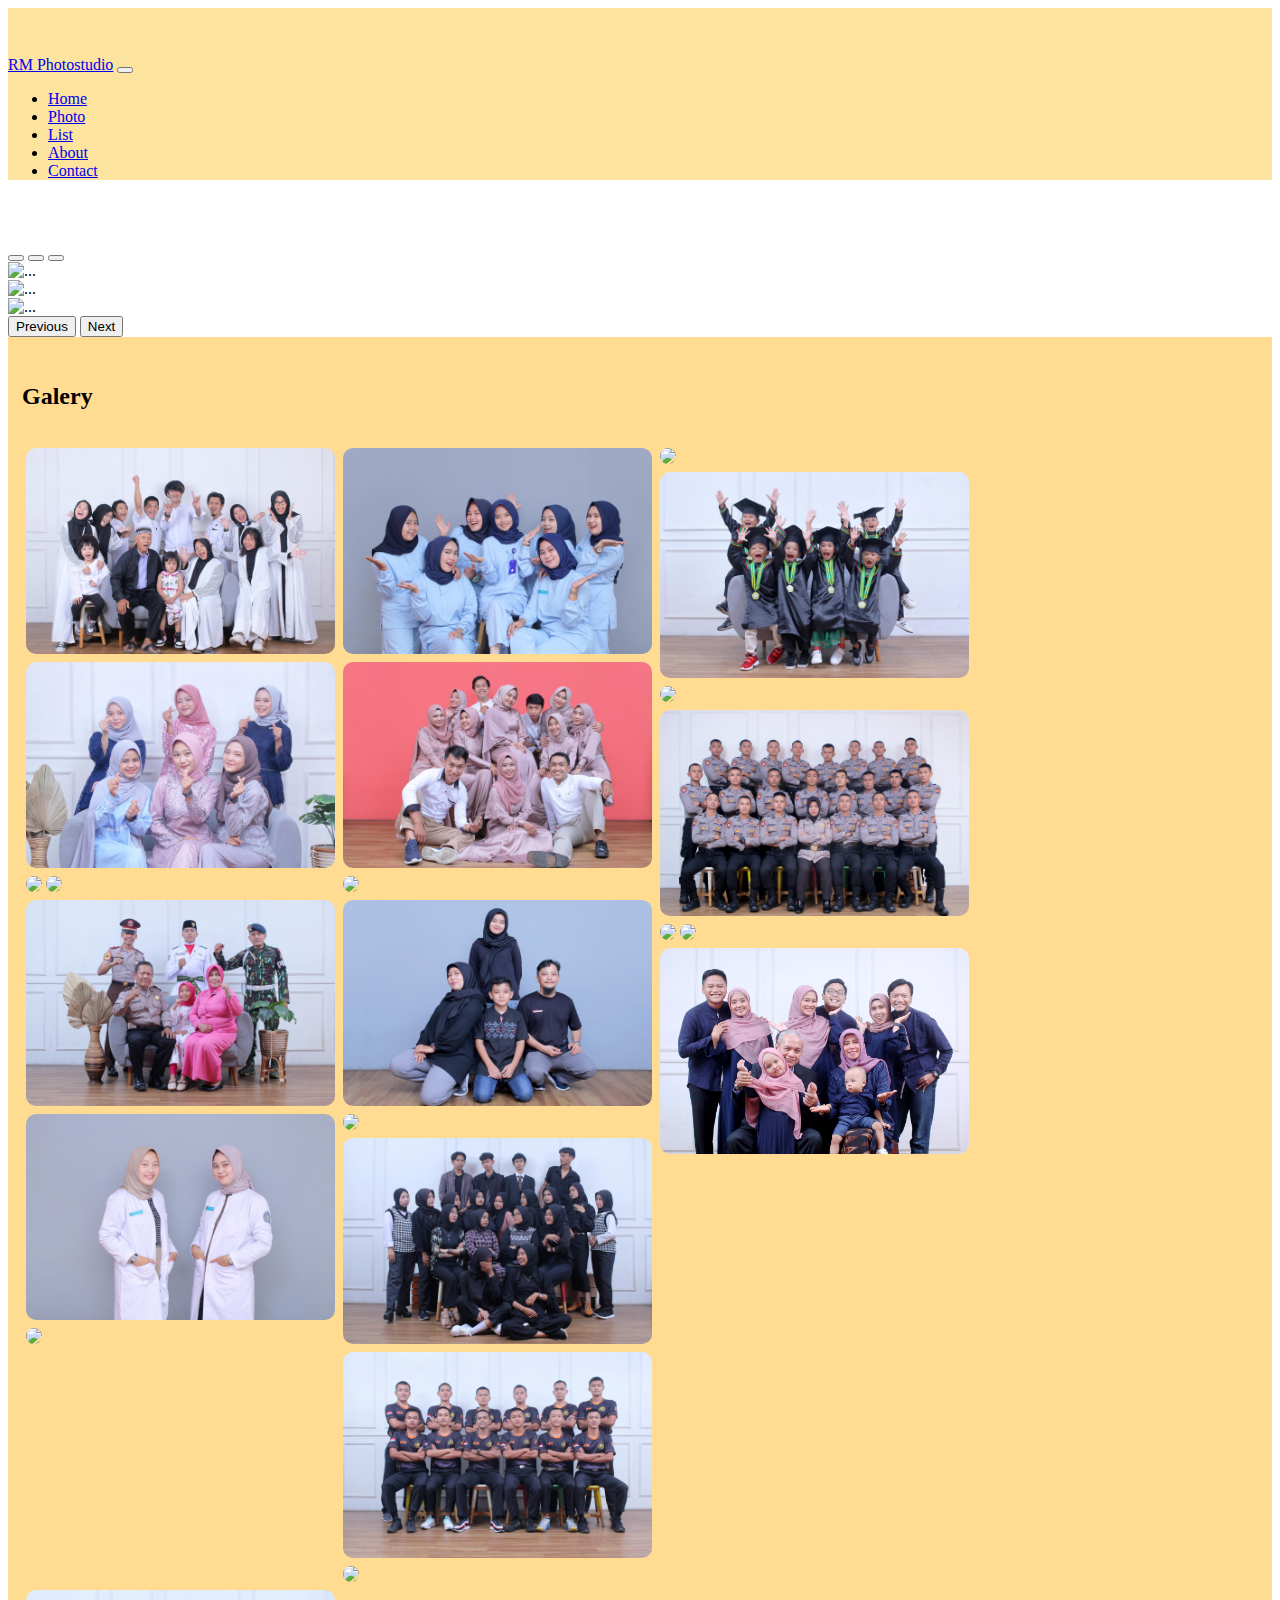
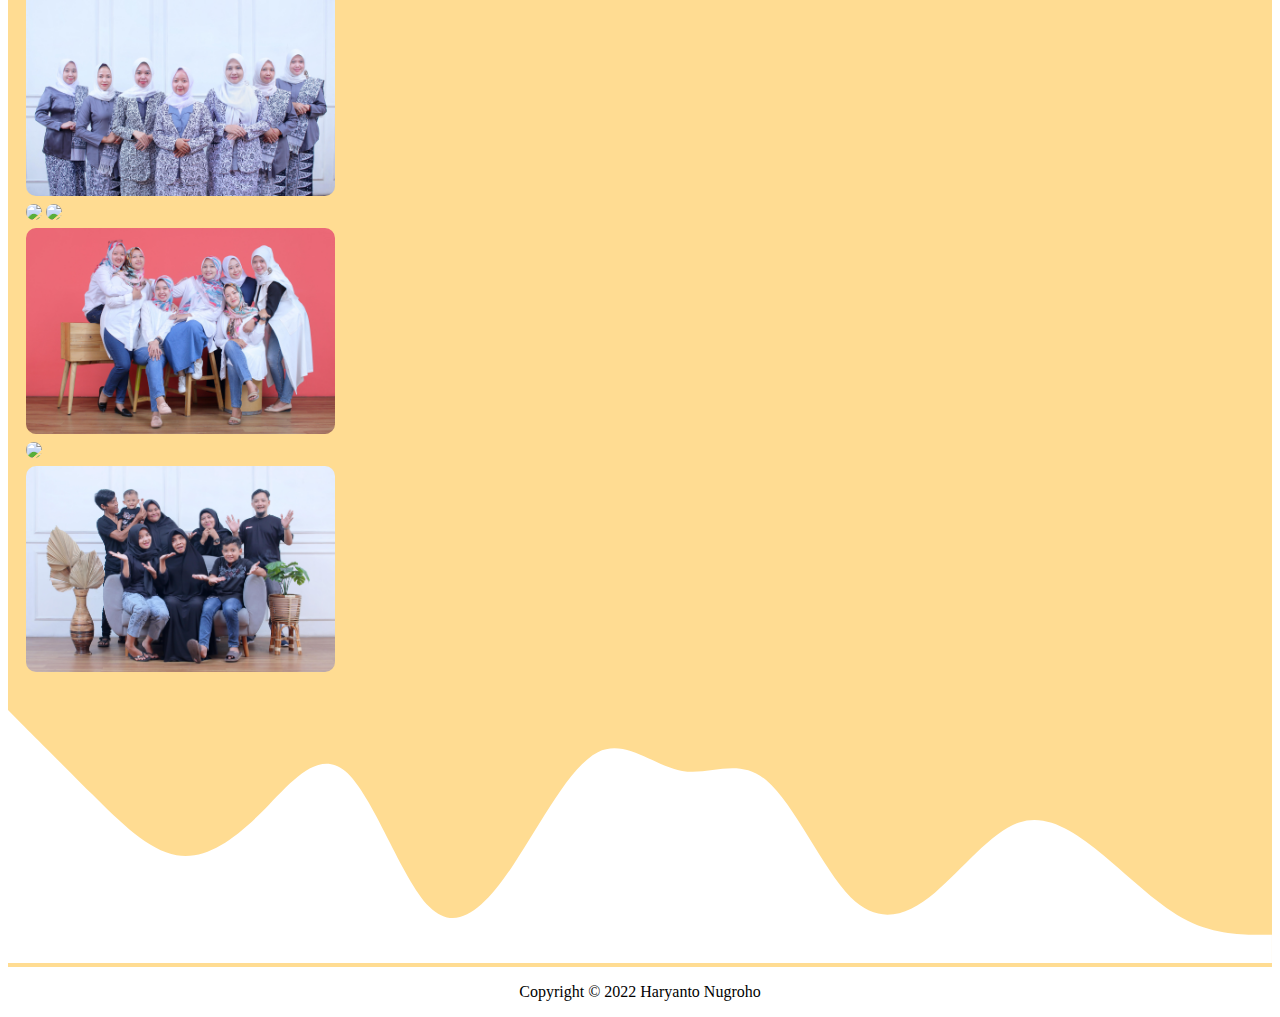
==== galery.html @ a2d638ed "fix" ====
<!doctype html>
<html lang="en">
  <head>
    <meta charset="utf-8">
    <meta name="viewport" content="width=device-width, initial-scale=1">
    <!-- bootstrap -->
    <link href="https://cdn.jsdelivr.net/npm/bootstrap@5.1.3/dist/css/bootstrap.min.css" rel="stylesheet" integrity="sha384-1BmE4kWBq78iYhFldvKuhfTAU6auU8tT94WrHftjDbrCEXSU1oBoqyl2QvZ6jIW3" crossorigin="anonymous">
    <link rel="stylesheet" href="https://cdn.jsdelivr.net/npm/bootstrap-icons@1.8.0/font/bootstrap-icons.css">
    <!-- css -->
    <link rel="stylesheet" href="assets/css/style.css">
    <!-- title -->
    <title>RM Photostudio</title>
    <link rel="shortcut icon" href="assets/img/favicon.png" type="image/x-icon">
    <link rel="icon" href="assets/img/favicon.png" type="image/x-icon">
  </head>
  <body id="home">
    <!-- navbar -->
    <nav class="navbar navbar-expand-lg navbar-light shadow-sm fixed-top" style="background-color: #fce39e;">
        <div class="container">
          <a class="navbar-brand" href="#">RM Photostudio</a>
          <button class="navbar-toggler" type="button" data-bs-toggle="collapse" data-bs-target="#navbarNav" aria-controls="navbarNav" aria-expanded="false" aria-label="Toggle navigation">
            <span class="navbar-toggler-icon"></span>
          </button>
          <div class="collapse navbar-collapse" id="navbarNav">
            <ul class="navbar-nav ms-auto">
              <li class="nav-item">
                <a class="nav-link active" aria-current="page" href="index.html">Home</a>
              </li>
              <li class="nav-item">
                <a class="nav-link" href="index.html">Photo</a>
              </li>
              <li class="nav-item">
                <a class="nav-link" href="index.html">List</a>
              </li>
              <li class="nav-item">
                <a class="nav-link" href="index.html">About</a>
              </li>
              <li class="nav-item">
                <a class="nav-link" href="index.html">Contact</a>
              </li>
            </ul>
          </div>
        </div>
      </nav>

      <!-- Jumbotron -->
      <nav>
        <div id="carouselExampleIndicators" class="carousel slide" data-bs-ride="carousel">
          <div class="carousel-indicators">
            <button type="button" data-bs-target="#carouselExampleIndicators" data-bs-slide-to="0" class="active" aria-current="true" aria-label="Slide 1"></button>
            <button type="button" data-bs-target="#carouselExampleIndicators" data-bs-slide-to="1" aria-label="Slide 2"></button>
            <button type="button" data-bs-target="#carouselExampleIndicators" data-bs-slide-to="2" aria-label="Slide 3"></button>
          </div>
          <div class="carousel-inner">
            <div class="carousel-item active">
              <img src="assets/img/fml.JPG" class="d-block w-100" alt="...">
            </div>
            <div class="carousel-item">
              <img src="assets/img/grp.JPG" class="d-block w-100" alt="...">
            </div>
            <div class="carousel-item">
              <img src="assets/img/cpl.JPG" class="d-block w-100" alt="...">
            </div>
          </div>
          <button class="carousel-control-prev" type="button" data-bs-target="#carouselExampleIndicators" data-bs-slide="prev">
            <span class="carousel-control-prev-icon" aria-hidden="true"></span>
            <span class="visually-hidden">Previous</span>
          </button>
          <button class="carousel-control-next" type="button" data-bs-target="#carouselExampleIndicators" data-bs-slide="next">
            <span class="carousel-control-next-icon" aria-hidden="true"></span>
            <span class="visually-hidden">Next</span>
          </button>
        </div>
      </nav>      
      <!-- Photo -->
      <section class="galery" style="background-color: #ffdc92">
        <div class="row text-center mb-3">
          <div class="col">
            <h2>Galery</h2>
          </div>
        </div>
        <div class="row">
          <div class="column">
            <img src="assets/img/galery/glr1.JPG">
            <img src="assets/img/galery/glr2.JPG">
            <img src="assets/img/galery/glr3.JPG">
            <img src="assets/img/galery/glr4.JPG">
            <img src="assets/img/galery/glr5.JPG">
            <img src="assets/img/galery/glr6.JPG">
            <img src="assets/img/galery/glr7.jpg">
          </div>
          <div class="column">
            <img src="assets/img/galery/glr8.JPG">
            <img src="assets/img/galery/glr9.JPG">
            <img src="assets/img/galery/glr10.JPG">
            <img src="assets/img/galery/glr11.JPG">
            <img src="assets/img/galery/glr12.JPG">
            <img src="assets/img/galery/glr13.JPG">
            <img src="assets/img/galery/glr29.JPG">
            <img src="assets/img/galery/glr28.JPG">
          </div>
          <div class="column">
            <img src="assets/img/galery/glr14.JPG">
            <img src="assets/img/galery/glr15.JPG">
            <img src="assets/img/galery/glr16.JPG">
            <img src="assets/img/galery/glr17.JPG">
            <img src="assets/img/galery/glr18.JPG">
            <img src="assets/img/galery/glr30.JPG">
            <img src="assets/img/galery/glr20.JPG">
          </div>
          <div class="column">
            <img src="assets/img/galery/glr21.JPG">
            <img src="assets/img/galery/glr22.JPG">
            <img src="assets/img/galery/glr23.JPG">
            <img src="assets/img/galery/glr24.JPG">
            <img src="assets/img/galery/glr25.JPG">
            <img src="assets/img/galery/glr26.jpg">
          </div>
        </div>
        <svg xmlns="http://www.w3.org/2000/svg" viewBox="0 0 1440 320"><path fill="#ffffff" fill-opacity="1" d="M0,32L16,48C32,64,64,96,96,128C128,160,160,192,192,197.3C224,203,256,181,288,149.3C320,117,352,75,384,101.3C416,128,448,224,480,256C512,288,544,256,576,208C608,160,640,96,672,80C704,64,736,96,768,101.3C800,107,832,85,864,112C896,139,928,213,960,245.3C992,277,1024,267,1056,240C1088,213,1120,171,1152,160C1184,149,1216,171,1248,197.3C1280,224,1312,256,1344,272C1376,288,1408,288,1424,288L1440,288L1440,320L1424,320C1408,320,1376,320,1344,320C1312,320,1280,320,1248,320C1216,320,1184,320,1152,320C1120,320,1088,320,1056,320C1024,320,992,320,960,320C928,320,896,320,864,320C832,320,800,320,768,320C736,320,704,320,672,320C640,320,608,320,576,320C544,320,512,320,480,320C448,320,416,320,384,320C352,320,320,320,288,320C256,320,224,320,192,320C160,320,128,320,96,320C64,320,32,320,16,320L0,320Z"></path></svg>
      </section>
    <script src="https://cdn.jsdelivr.net/npm/bootstrap@5.1.3/dist/js/bootstrap.bundle.min.js" integrity="sha384-ka7Sk0Gln4gmtz2MlQnikT1wXgYsOg+OMhuP+IlRH9sENBO0LRn5q+8nbTov4+1p" crossorigin="anonymous"></script>
    <footer style="text-align: center;">
        <p>Copyright &copy; 2022 Haryanto Nugroho</p>
    </footer>
  </body>
</html>
---- assets/css/style.css ----
.jumbotron {
    padding-top: 6rem;
    background-color: #ffffff;
}
section {
    padding-top: 5rem ;
}
.galery {
  padding-top: 1rem;
}
nav{
    padding-top: 3rem;
}

/* css responsive gambar */
.row {
    display: flex;
    margin: 10px;
    flex-wrap: wrap;
    padding: 0 4px;
  }
  
  /* Create four equal columns that sits next to each other */
  .column {
    flex: 25%;
    max-width: 25%;
    padding: 0 4px;
  }
  
  .column img {
    border-radius: 10px;
    margin-top: 8px;
    vertical-align: middle;
    width: 100%;
  }
  
  /* Responsive layout - makes a two column-layout instead of four columns */
  @media screen and (max-width: 600px) {
    .column {
      flex: 50%;
      max-width: 50%;
    }
  }
  
  /* Responsive layout - makes the two columns stack on top of each other instead of next to each other */
  @media screen and (max-width: 350px) {
    .column {
      flex: 100%;
      max-width: 100%;
    }
  }
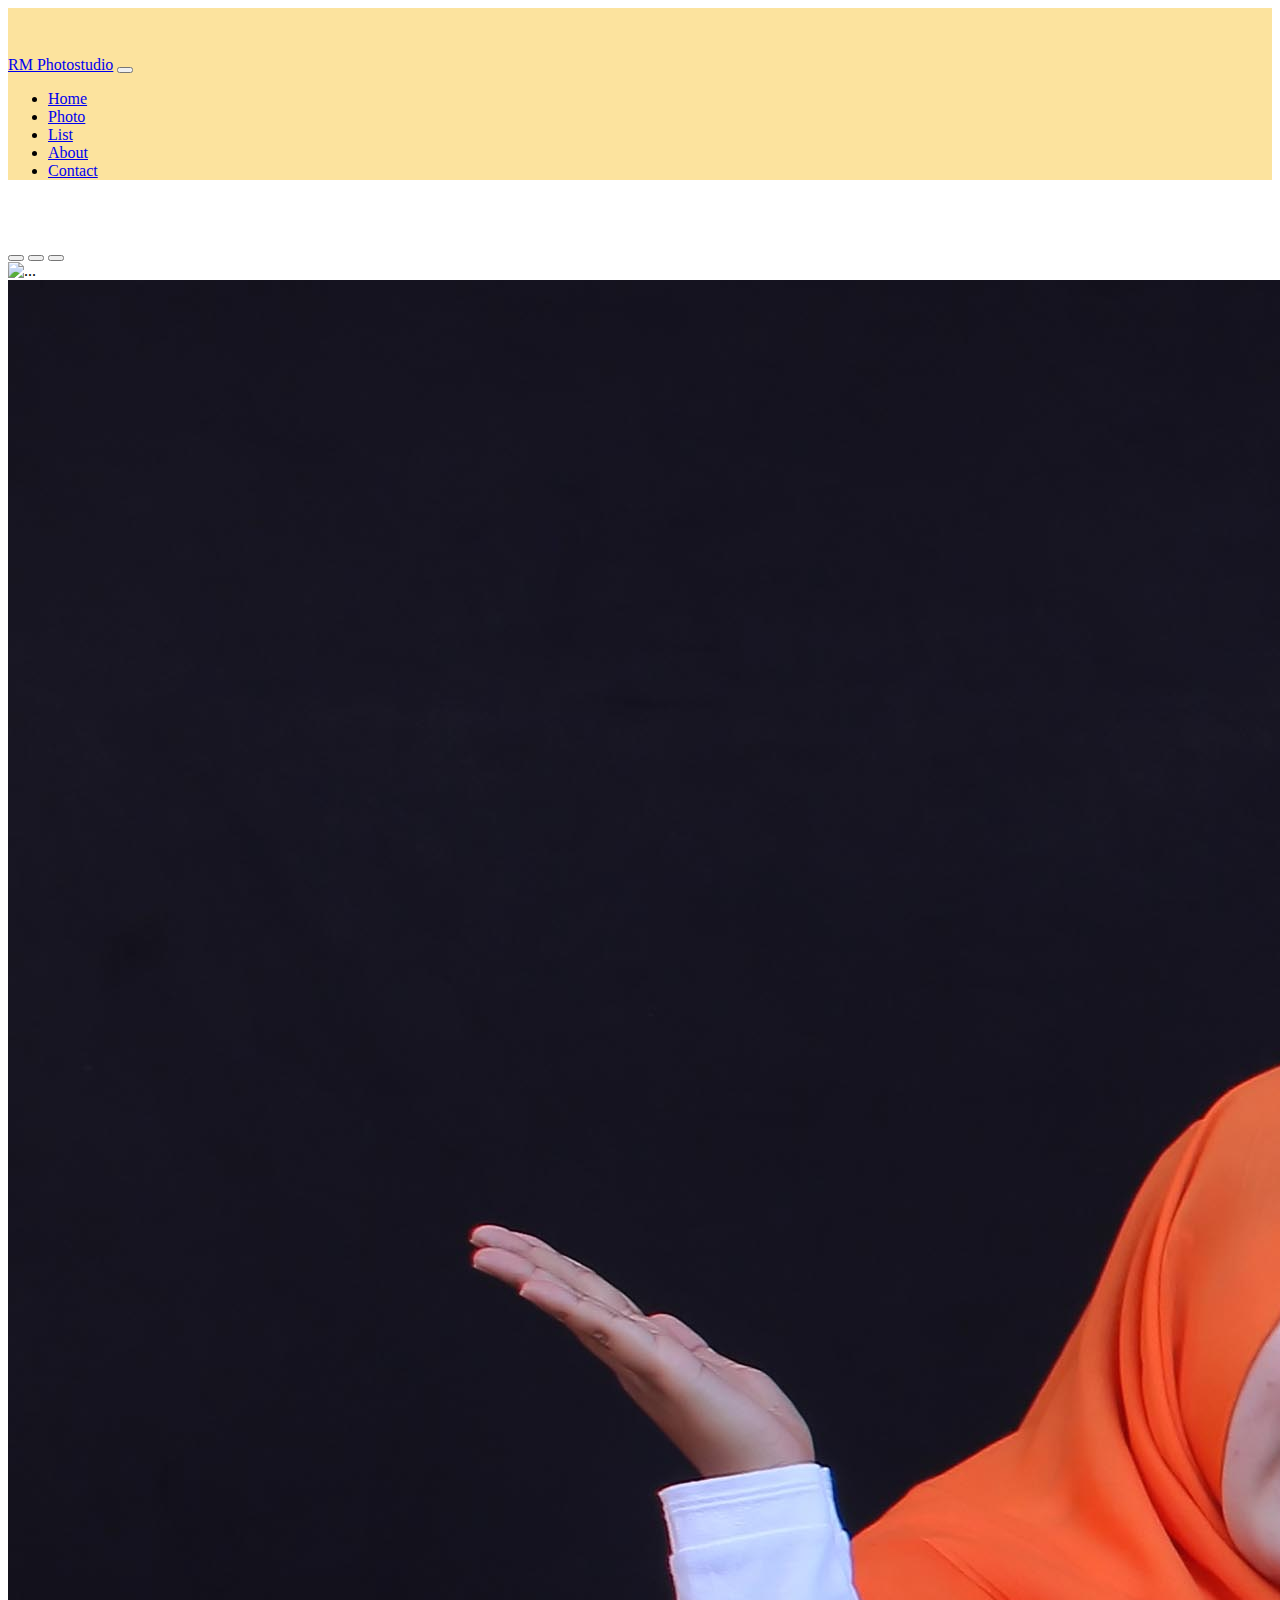
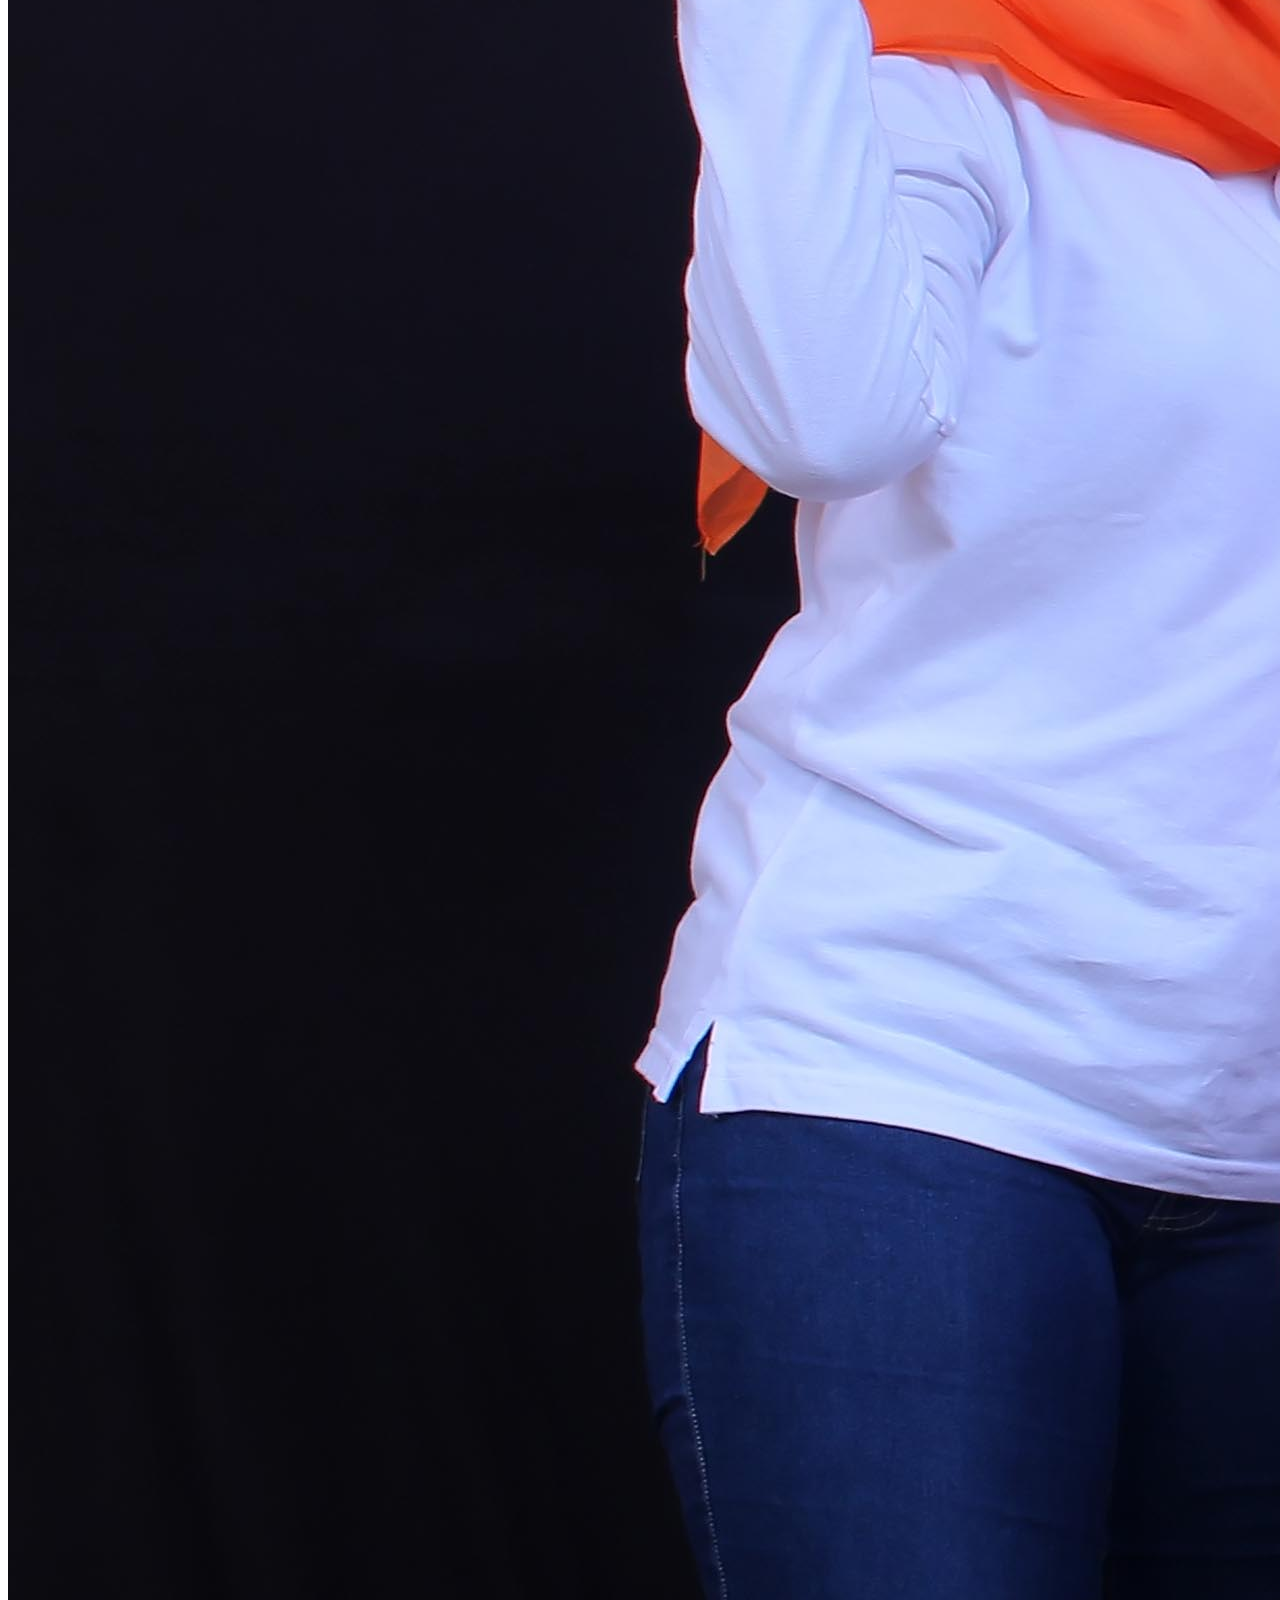
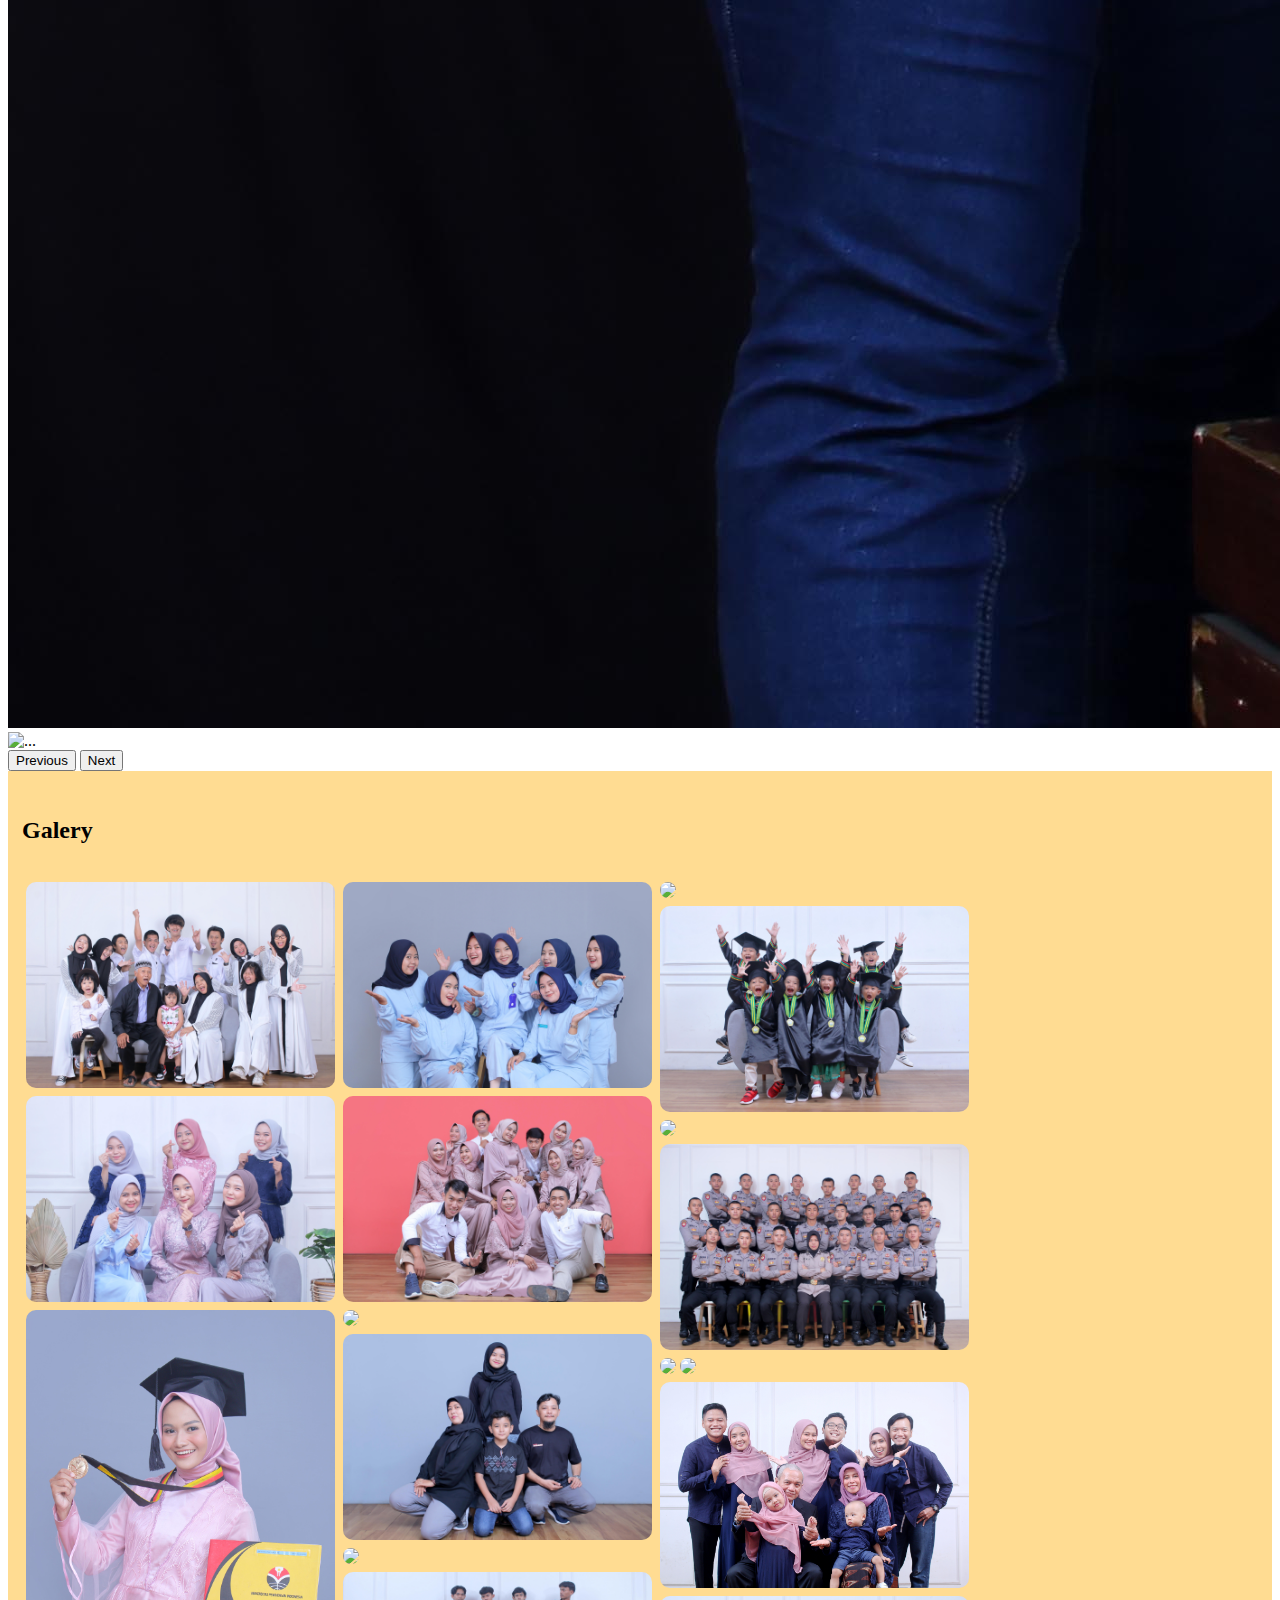
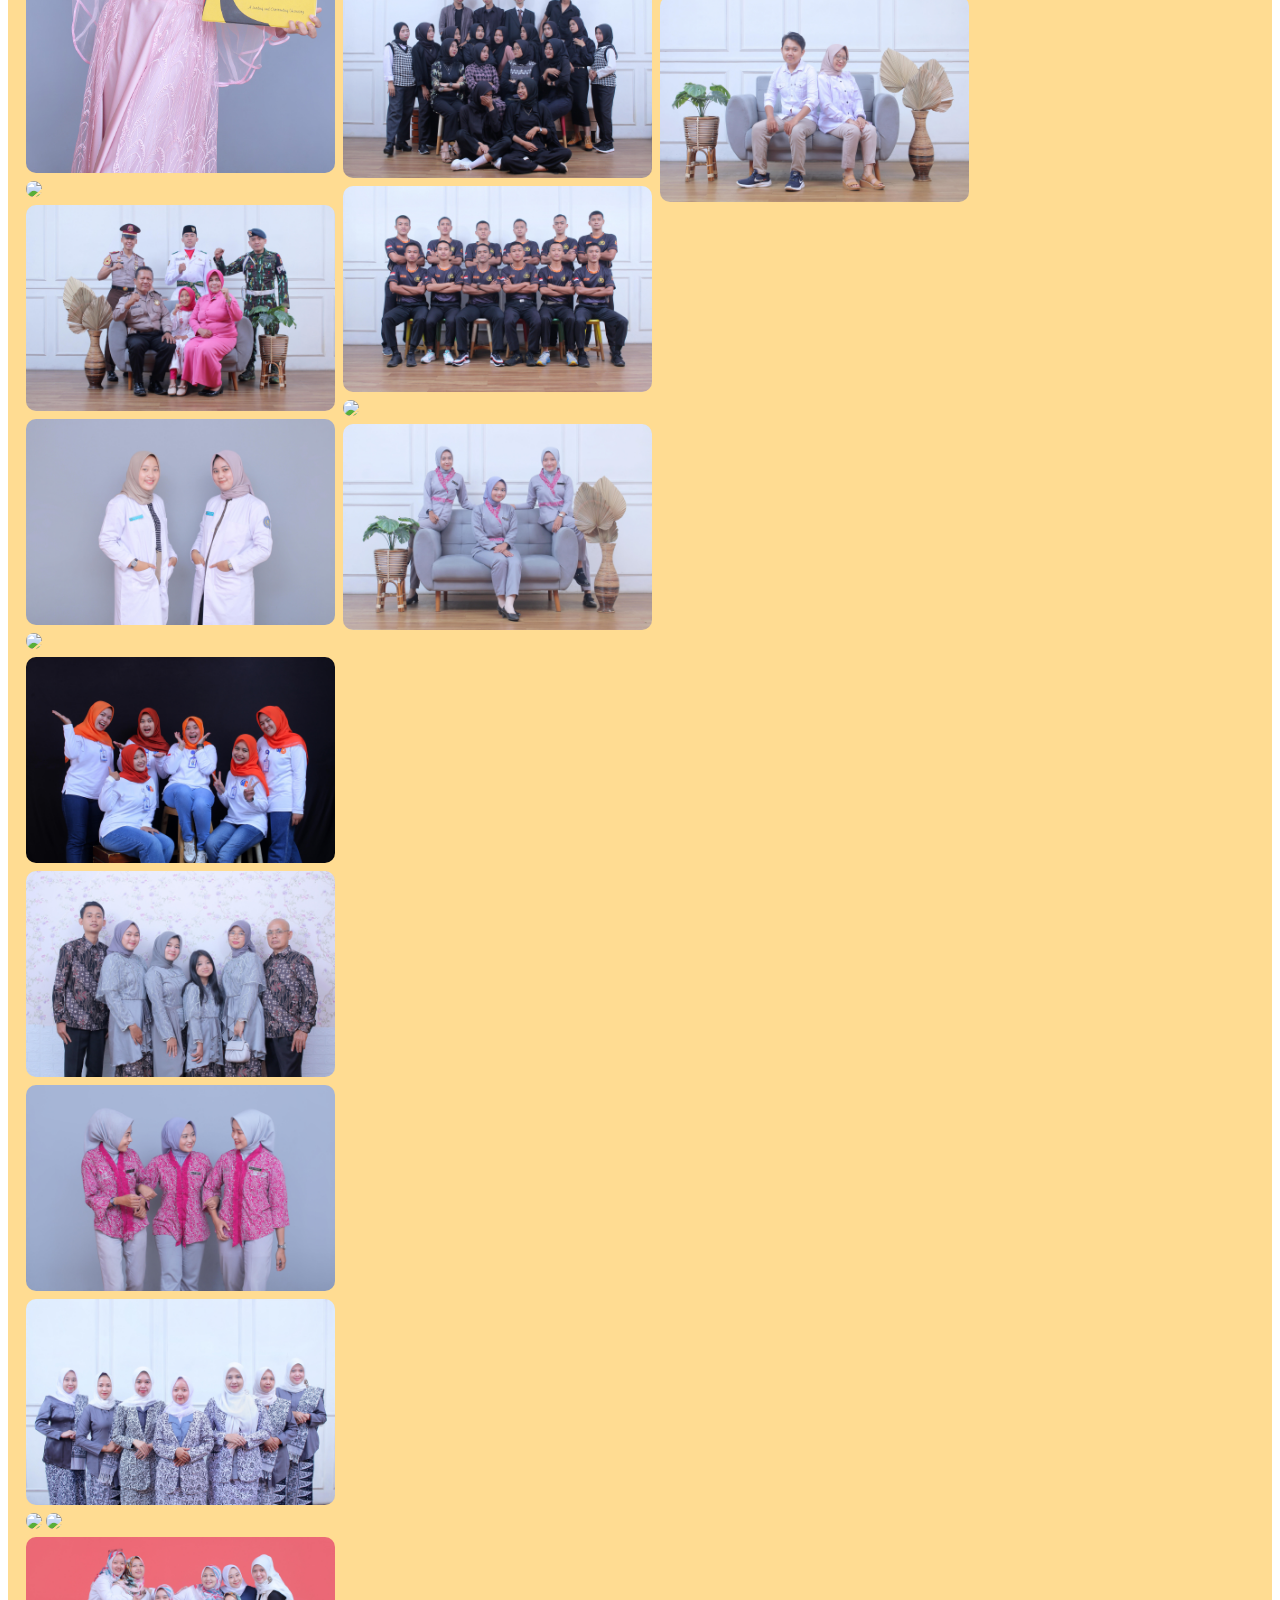
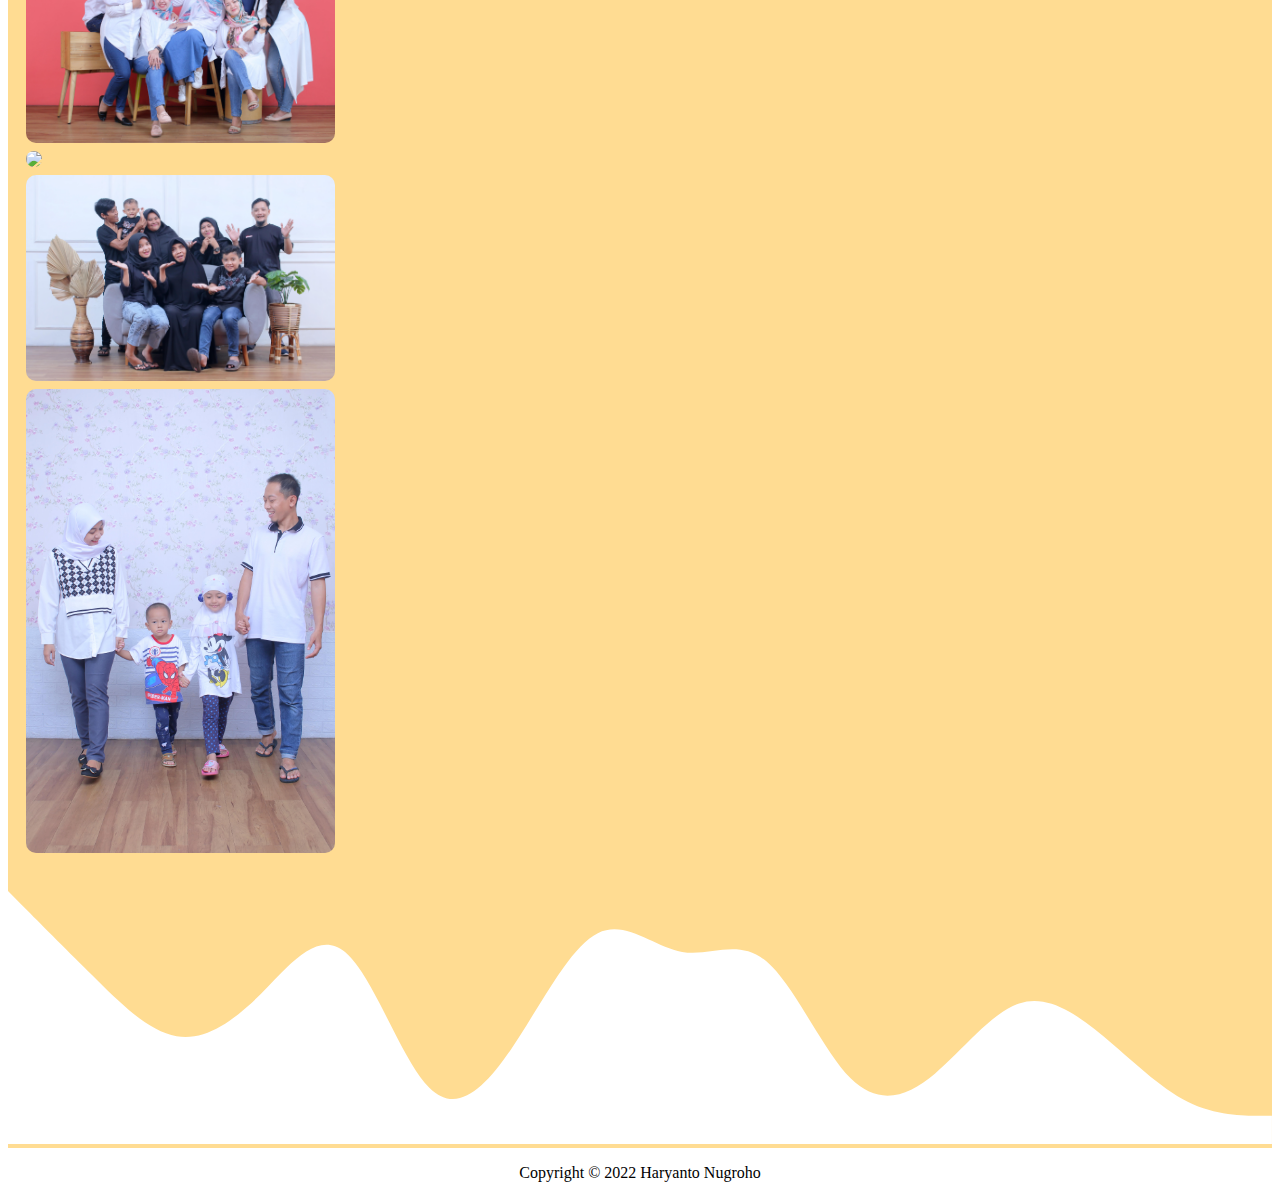
==== commit fd8766c1: "update galery" ====
--- a/galery.html
+++ b/galery.html
@@ -56,7 +56,7 @@
               <img src="assets/img/fml.JPG" class="d-block w-100" alt="...">
             </div>
             <div class="carousel-item">
-              <img src="assets/img/grp.JPG" class="d-block w-100" alt="...">
+              <img src="assets/img/galery/glr31.jpg" class="d-block w-100" alt="...">
             </div>
             <div class="carousel-item">
               <img src="assets/img/cpl.JPG" class="d-block w-100" alt="...">
@@ -71,7 +71,8 @@
             <span class="visually-hidden">Next</span>
           </button>
         </div>
-      </nav>      
+      </nav>
+        
       <!-- Photo -->
       <section class="galery" style="background-color: #ffdc92">
         <div class="row text-center mb-3">
@@ -83,11 +84,14 @@
           <div class="column">
             <img src="assets/img/galery/glr1.JPG">
             <img src="assets/img/galery/glr2.JPG">
-            <img src="assets/img/galery/glr3.JPG">
+            <img src="assets/img/galery/glr37.JPG">
             <img src="assets/img/galery/glr4.JPG">
             <img src="assets/img/galery/glr5.JPG">
             <img src="assets/img/galery/glr6.JPG">
             <img src="assets/img/galery/glr7.jpg">
+            <img src="assets/img/galery/glr31.jpg">
+            <img src="assets/img/galery/glr33.JPG">
+            <img src="assets/img/galery/glr36.JPG">
           </div>
           <div class="column">
             <img src="assets/img/galery/glr8.JPG">
@@ -98,6 +102,7 @@
             <img src="assets/img/galery/glr13.JPG">
             <img src="assets/img/galery/glr29.JPG">
             <img src="assets/img/galery/glr28.JPG">
+            <img src="assets/img/galery/glr35.JPG">
           </div>
           <div class="column">
             <img src="assets/img/galery/glr14.JPG">
@@ -107,6 +112,7 @@
             <img src="assets/img/galery/glr18.JPG">
             <img src="assets/img/galery/glr30.JPG">
             <img src="assets/img/galery/glr20.JPG">
+            <img src="assets/img/galery/glr34.JPG">
           </div>
           <div class="column">
             <img src="assets/img/galery/glr21.JPG">
@@ -115,6 +121,7 @@
             <img src="assets/img/galery/glr24.JPG">
             <img src="assets/img/galery/glr25.JPG">
             <img src="assets/img/galery/glr26.jpg">
+            <img src="assets/img/galery/glr32.JPG">
           </div>
         </div>
         <svg xmlns="http://www.w3.org/2000/svg" viewBox="0 0 1440 320"><path fill="#ffffff" fill-opacity="1" d="M0,32L16,48C32,64,64,96,96,128C128,160,160,192,192,197.3C224,203,256,181,288,149.3C320,117,352,75,384,101.3C416,128,448,224,480,256C512,288,544,256,576,208C608,160,640,96,672,80C704,64,736,96,768,101.3C800,107,832,85,864,112C896,139,928,213,960,245.3C992,277,1024,267,1056,240C1088,213,1120,171,1152,160C1184,149,1216,171,1248,197.3C1280,224,1312,256,1344,272C1376,288,1408,288,1424,288L1440,288L1440,320L1424,320C1408,320,1376,320,1344,320C1312,320,1280,320,1248,320C1216,320,1184,320,1152,320C1120,320,1088,320,1056,320C1024,320,992,320,960,320C928,320,896,320,864,320C832,320,800,320,768,320C736,320,704,320,672,320C640,320,608,320,576,320C544,320,512,320,480,320C448,320,416,320,384,320C352,320,320,320,288,320C256,320,224,320,192,320C160,320,128,320,96,320C64,320,32,320,16,320L0,320Z"></path></svg>
@@ -124,4 +131,4 @@
         <p>Copyright &copy; 2022 Haryanto Nugroho</p>
     </footer>
   </body>
-</html>+</html>
--- a/assets/css/style.css
+++ b/assets/css/style.css
@@ -21,13 +21,13 @@
   }
   
   /* Create four equal columns that sits next to each other */
-  .column {
+.column {
     flex: 25%;
     max-width: 25%;
     padding: 0 4px;
   }
   
-  .column img {
+.column img {
     border-radius: 10px;
     margin-top: 8px;
     vertical-align: middle;
@@ -35,17 +35,16 @@
   }
   
   /* Responsive layout - makes a two column-layout instead of four columns */
-  @media screen and (max-width: 600px) {
-    .column {
+@media screen and (max-width: 600px) {
+.column {
       flex: 50%;
       max-width: 50%;
     }
-  }
-  
+}
   /* Responsive layout - makes the two columns stack on top of each other instead of next to each other */
-  @media screen and (max-width: 350px) {
-    .column {
+@media screen and (max-width: 350px) {
+.column {
       flex: 100%;
       max-width: 100%;
     }
-  }+  }
